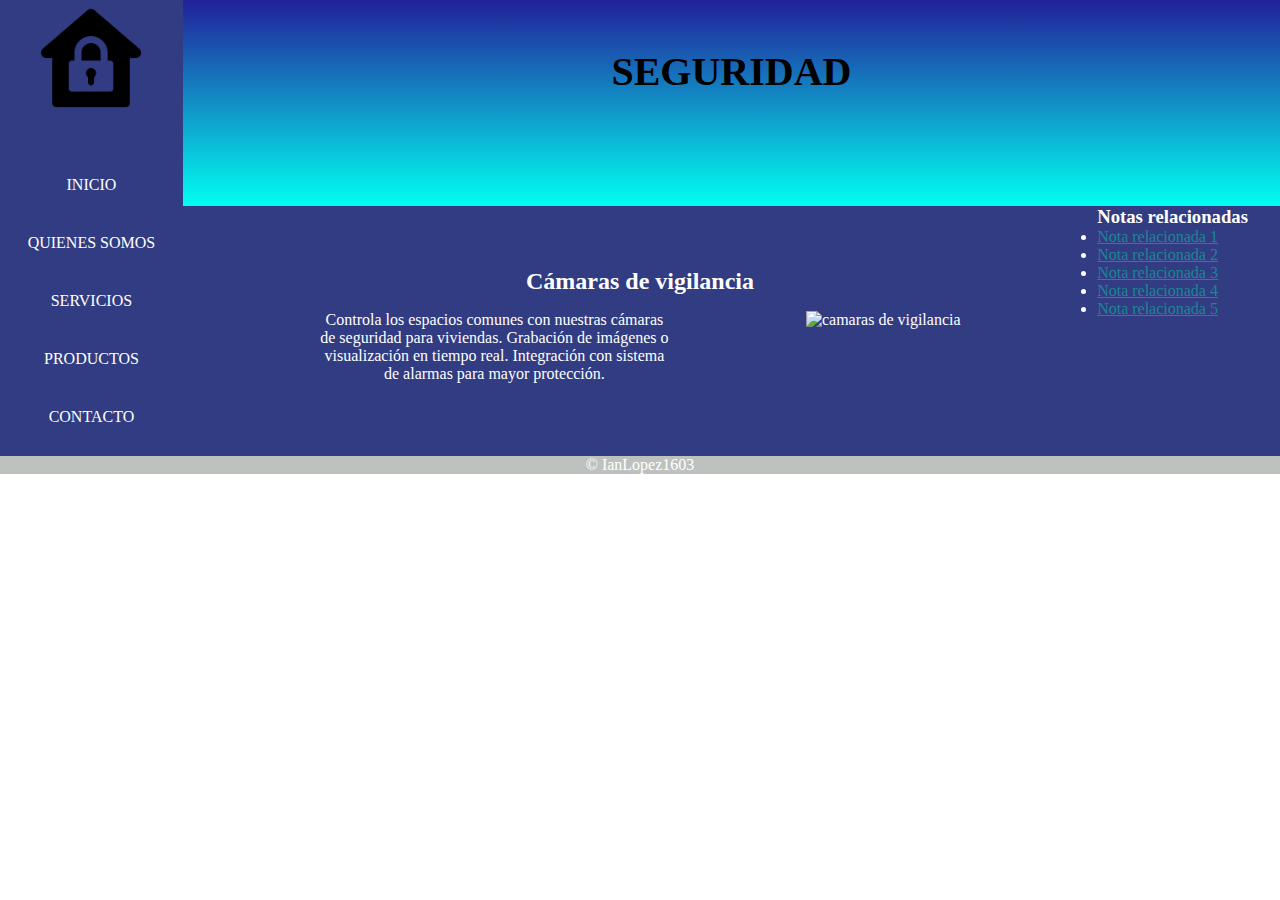
==== productos.html @ 7957e7eb "Primer commit" ====
<!DOCTYPE html>
<html lang="en">
<head>
    <meta charset="UTF-8">
    <meta http-equiv="X-UA-Compatible" content="IE=edge">
    <meta name="viewport" content="width=device-width, initial-scale=1">
    <script src="https://kit.fontawesome.com/8f5c9daf85.js" crossorigin="anonymous"></script>
    <link rel="shortcut icon" href="./img/116573.png">
    <link rel="stylesheet" href="./css/style.css">
    <title>INICIO</title>
</head>
<body>
    <div class="grilla">

        <nav class="nav">
            <img src="./img/116573.png" alt="LOGO" class="logoDesktop">
            <ul>
                <li><a href="./index.html">INICIO</a></li>
                <li><a href="./quienes-somos.html">QUIENES SOMOS</a></li>
                <li><a href="./servicios.html">SERVICIOS</a></li>
                <li><a href="./productos.html">PRODUCTOS</a></li>
                <li><a href="./contacto.html">CONTACTO</a></li>
            </ul>
        </nav>

        <header class="header">
            <h1>SEGURIDAD</h1>
        </header>

        <section class="segundaSeccion">
            <h3>Cámaras de vigilancia</h3>
            <div>
                <p> Controla los espacios comunes con nuestras cámaras de seguridad para viviendas. 
                    Grabación de imágenes o visualización en tiempo real. 
                    Integración con sistema de alarmas para mayor protección. </p>
                <img src="http://c.files.bbci.co.uk/11DB8/production/_102244137_caamara.jpg" alt="camaras de vigilancia">
            </div>
        </section>




        <aside class="aside">
            <h3>Notas relacionadas</h3>
            <ul>
                <li><a href="#">Nota relacionada 1</a></li>
                <li><a href="#">Nota relacionada 2</a></li>
                <li><a href="#">Nota relacionada 3</a></li>
                <li><a href="#">Nota relacionada 4</a></li>
                <li><a href="#">Nota relacionada 5</a></li>
            </ul>
        </aside>

        <footer class="footer">
            <p>&copy IanLopez1603</p>
            <i class="fa-brands fa-whatsapp"></i>
        </footer>

    </div>
</body>
</html>
---- css/style.css ----
* {
    padding: 0;
    margin: 0;
}

/*Grilla base*/
.grilla {
    display: grid;
    grid-template-columns: 1fr 2.5fr 2.5fr 1fr;
    grid-template-areas:
        "nav header header header"
        "nav primeraSeccion primeraSeccion aside"
        "nav segundaSeccion segundaSeccion aside"
        "footer footer footer footer";
    background-color: #313c82;
    color: white;
}

.nav {
    grid-area: nav;
    display: flex;
    flex-direction: column;
    align-items: center;
}

.logoDesktop {
    animation-duration: 2s;
    animation-name: aparecer-y-agrandar;
    animation-iteration-count: 5s;
    width: 100px;
    margin: 8px;
}

@keyframes aparecer-y-agrandar{
    0% {
        opacity: 0;
        width: 20px;
    }
    100% {
        opacity: 1;
        width: 100px;
    }
 }
 

.nav ul {
    margin-top: 40px;
    width: 100%;
}

.nav li {
    list-style: none;
    padding: 20px;
    text-align: center;
}

.nav li:hover {
    background-color: #1d8694;
    transform: skewX(10deg);
}

.nav a {
    color: white;
    text-decoration: none;
}



.header {
    grid-area: header;
    background-image: linear-gradient(rgba(18, 0, 181, 0.467), rgb(0, 255, 242));
    color: black;
    min-height: 15vh;
    text-align: center;
}

.header h1 {
    font-size: 40px;
    margin: 3rem;
}

.primeraSeccion {
    grid-area: primeraSeccion;
    margin: 2rem;
    display: flex;
    flex-direction: column;
    align-items: center;
}

.primeraSeccion h2 {
    font-size: 2rem;
}

.primeraSeccion p {
    max-width: 550px;
    text-align: center;
    margin: 1rem;
}

.primeraSeccion button {
    padding: 0.5rem;
    margin: 1rem;
}

.segundaSeccion {
    grid-area: segundaSeccion;
    display: flex;
    flex-direction: column;
}

.segundaSeccion h3 {
    font-size: 1.5rem;
    text-align: center;
}

.segundaSeccion div {
    display: flex;
    justify-content: space-evenly;
    margin-top: 1rem;
}

.segundaSeccion img {
    max-width: 350px;
}

.segundaSeccion p {
    max-width: 350px;
    text-align: center;
}

.aside {
    grid-area: aside;
}

.aside a {
    color: #1d8694;
}

.footer {
    grid-area: footer;
}

.footer i{
    font-size: 4rem;
    color: #a4c639;

}

.footer i:hover{
    color: white;
}

.img {
    width: 99.9vw;
}

.block-parrafo {
    height: 45px;
    background-color: #CDEDFD;
    font-size: 30px;
    font-family: 'Franklin Gothic Medium', 'Arial Narrow', Arial, sans-serif;
}

.footer {
    background-color: #BDC2BF;
    display: flex;
    justify-content: center;
    margin-top: 10px;
}

.footer li{
    list-style: none;
    border: black solid 3px;
    padding: 10px;
    background-color: lightblue;
    margin-inline: 5px;
    margin-top: 15px;
    margin-bottom: 15px;
}

.parrafo {
    background-image: url(https://www.hyaip.com/media/vigilancia-tecnologica-patentes.jpg);
    background-size: 100%;
    background-repeat: no-repeat;
    padding-top: 500px ;
    padding-bottom: 500px ;
    width: 100%;
    font-weight: bold;
    font-size: 50px;
    text-align: center;
    color: white;
    font-family: 'Franklin Gothic Medium', 'Arial Narrow', Arial, sans-serif;
}

.parrafo2 {
    background-image: url(https://criptomonedaseico.com/wp-content/uploads/2018/09/www.criptomonedaseico.com-ibm-mejora-la-tecnologia-de-vigilancia-de-nypd-para-filtrar-citzens-por-color-de-piel.jpg);
    background-size: 100%;
    background-repeat: no-repeat;
    padding-top: 500px ;
    padding-bottom: 500px ;
    width: 100%;
    font-weight: bold;
    font-size: 50px;
    text-align: center;
    color: white;
    font-family: 'Franklin Gothic Medium', 'Arial Narrow', Arial, sans-serif;
}

.parrafo3 {
    background-image: url(https://www.marypepas.com/wp-content/uploads/2020/12/MP_POST_servicio_cliente.jpg);
    background-size: 100%;
    background-repeat: no-repeat;
    padding-top: 870px ;
    padding-bottom: 130px;
    width: 100%;
    font-weight: bold;
    font-size: 50px;
    text-align: center;
    color: rgb(21, 21, 148);
    font-family: 'Franklin Gothic Medium', 'Arial Narrow', Arial, sans-serif;
}

.mainS {
    background-color: #CDEDFD;
    display: inline-block;
    padding-top: 20px;
    width: 44%;
    padding-left: 28%;
    padding-right: 28%;
    font-size: 25px;
}

.mainS div{
    font-family: 'Times New Roman', Times, serif;
}

.mainP {
    background-color: #CDEDFD;
    display: inline-block;
    padding-top: 20px;
    width: 44%;
    padding-left: 28%;
    padding-right: 28%;
    font-size: 25px;
}

.mainP div{
    font-family: 'Times New Roman', Times, serif;
}

.imgP {
    display: inline-block;
    padding-top: 20px;
    width: 96%;
    padding-left: 2%;
    padding-right: 2%;
}

.mainC {

    background-color: #CDEDFD;
}

/*RESPONSIVE DESING - MEDIA QUERY - MOBILE LAST*/
/*MOBILE LAST = MAX-WIDTH*/
@media (max-width: 768px) {
    .grilla{
        grid-template-areas:
        "nav nav nav nav"
        "header header header header"
        "primeraSeccion primeraSeccion primeraSeccion aside"
        "segundaSeccion segundaSeccion segundaSeccion aside"
        "footer footer footer footer";
    }
    .nav{
        flex-direction: row;
    }
    .nav ul{
        display: flex;
        justify-content: flex-end;
        flex-wrap: wrap;

    }
    .segundaSeccion img {
        width: 200px;
    }
}

/*DISPOSITIVO CHICOS // SM */

@media (max-width:375px) {
    .nav{
        flex-direction: column;
    }
    .nav li {
        padding: 5px;
    }
    .segundaSeccion img{
        display: none;
    }
}
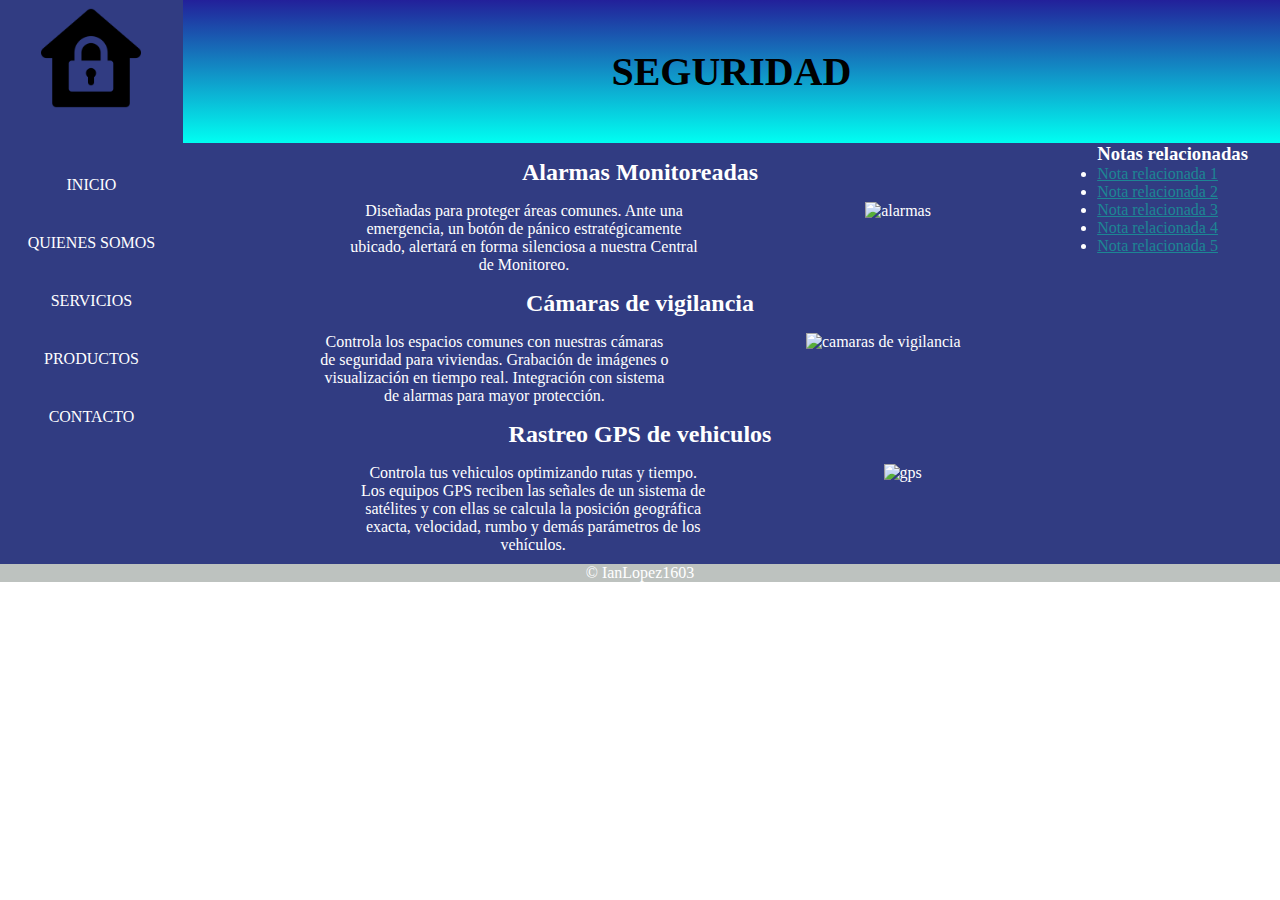
==== commit 15ee5f5e: "agregando grid a las secciones quienes somos y productos" ====
--- a/productos.html
+++ b/productos.html
@@ -10,7 +10,7 @@
     <title>INICIO</title>
 </head>
 <body>
-    <div class="grilla">
+    <div class="grillaP">
 
         <nav class="nav">
             <img src="./img/116573.png" alt="LOGO" class="logoDesktop">
@@ -27,7 +27,17 @@
             <h1>SEGURIDAD</h1>
         </header>
 
-        <section class="segundaSeccion">
+        <section class="primeraSeccionP">
+            <h3>Alarmas Monitoreadas</h3>
+            <div>
+                <p> Diseñadas para proteger áreas comunes.
+                    Ante una emergencia, un botón de pánico estratégicamente ubicado,
+                    alertará en forma silenciosa a nuestra Central de Monitoreo. </p>
+                <img src="https://infonegocios.biz/uploads/costodeponerunaalarma-plus-julio.jpg" alt="alarmas">
+            </div>
+        </section>
+
+        <section class="segundaSeccionP">
             <h3>Cámaras de vigilancia</h3>
             <div>
                 <p> Controla los espacios comunes con nuestras cámaras de seguridad para viviendas. 
@@ -37,6 +47,15 @@
             </div>
         </section>
 
+        <section class="terceraSeccionP">
+            <h3>Rastreo GPS de vehiculos </h3>
+            <div>
+                <p>Controla tus vehiculos optimizando rutas y tiempo. 
+                   Los equipos GPS reciben las señales de un sistema de satélites y con ellas se calcula la posición geográfica exacta, velocidad, rumbo y demás parámetros de los vehículos.
+                </p>
+                <img src="https://www.beetrack.com/hubfs/GPS%20vehicular.jpg" alt="gps">
+            </div>
+        </section>
 
 
 
--- a/css/style.css
+++ b/css/style.css
@@ -150,6 +150,128 @@
     color: white;
 }
 
+.primeraSeccionP {
+    grid-area: primeraSeccionP;
+    display: flex;
+    flex-direction: column;
+    margin-top: 1rem;
+}
+
+.primeraSeccionP h3 {
+    font-size: 1.5rem;
+    text-align: center;
+}
+
+.primeraSeccionP div {
+    display: flex;
+    justify-content: space-evenly;
+    margin-top: 1rem;
+}
+
+.primeraSeccionP img {
+    max-width: 350px;
+}
+
+.primeraSeccionP p {
+    max-width: 350px;
+    text-align: center;
+}
+
+.segundaSeccionP {
+    grid-area: segundaSeccionP;
+    display: flex;
+    flex-direction: column;
+    margin-top: 1rem;
+}
+
+.segundaSeccionP h3 {
+    font-size: 1.5rem;
+    text-align: center;
+}
+
+.segundaSeccionP div {
+    display: flex;
+    justify-content: space-evenly;
+    margin-top: 1rem;
+}
+
+.segundaSeccionP img {
+    max-width: 350px;
+}
+
+.segundaSeccionP p {
+    max-width: 350px;
+    text-align: center;
+}
+
+.terceraSeccionP {
+    grid-area: terceraSeccionP;
+    display: flex;
+    flex-direction: column;
+    margin-top: 1rem;
+}
+
+.terceraSeccionP h3 {
+    font-size: 1.5rem;
+    text-align: center;
+}
+
+.terceraSeccionP div {
+    display: flex;
+    justify-content: space-evenly;
+    margin-top: 1rem;
+}
+
+.terceraSeccionP img {
+    max-width: 350px;
+}
+
+.terceraSeccionP p {
+    max-width: 350px;
+    text-align: center;
+}
+
+.grillaS {
+    display: grid;
+    grid-template-columns: 1fr 2.5fr 2.5fr 1fr;
+    grid-template-areas:
+        "nav header header header"
+        "nav primeraSeccionS primeraSeccionS aside"
+        "nav primeraSeccionS primeraSeccionS aside"
+        "nav primeraSeccionS primeraSeccionS aside"
+        "footer footer footer footer";
+    background-color: #313c82;
+    color: white;
+}
+
+.primeraSeccionS {
+    grid-area: primeraSeccionS;
+    display: flex;
+    flex-direction: column;
+    margin-top: 1rem;
+    margin-bottom: 253px;
+}
+
+.primeraSeccionS h3 {
+    font-size: 1.5rem;
+    text-align: center;
+}
+
+.primeraSeccionS div {
+    display: flex;
+    justify-content: space-evenly;
+    margin-top: 1rem;
+}
+
+.primeraSeccionS img {
+    max-width: 350px;
+}
+
+.primeraSeccionS p {
+    max-width: 350px;
+    text-align: center;
+}
+
 .img {
     width: 99.9vw;
 }
@@ -220,19 +342,7 @@
     font-family: 'Franklin Gothic Medium', 'Arial Narrow', Arial, sans-serif;
 }
 
-.mainS {
-    background-color: #CDEDFD;
-    display: inline-block;
-    padding-top: 20px;
-    width: 44%;
-    padding-left: 28%;
-    padding-right: 28%;
-    font-size: 25px;
-}
-
-.mainS div{
-    font-family: 'Times New Roman', Times, serif;
-}
+
 
 .mainP {
     background-color: #CDEDFD;
@@ -259,6 +369,19 @@
 .mainC {
 
     background-color: #CDEDFD;
+}
+
+.grillaP {
+    display: grid;
+    grid-template-columns: 1fr 2.5fr 2.5fr 1fr;
+    grid-template-areas:
+        "nav header header header"
+        "nav primeraSeccionP primeraSeccionP aside"
+        "nav segundaSeccionP segundaSeccionP aside"
+        "nav terceraSeccionP terceraSeccionP aside"
+        "footer footer footer footer";
+    background-color: #313c82;
+    color: white;
 }
 
 /*RESPONSIVE DESING - MEDIA QUERY - MOBILE LAST*/
